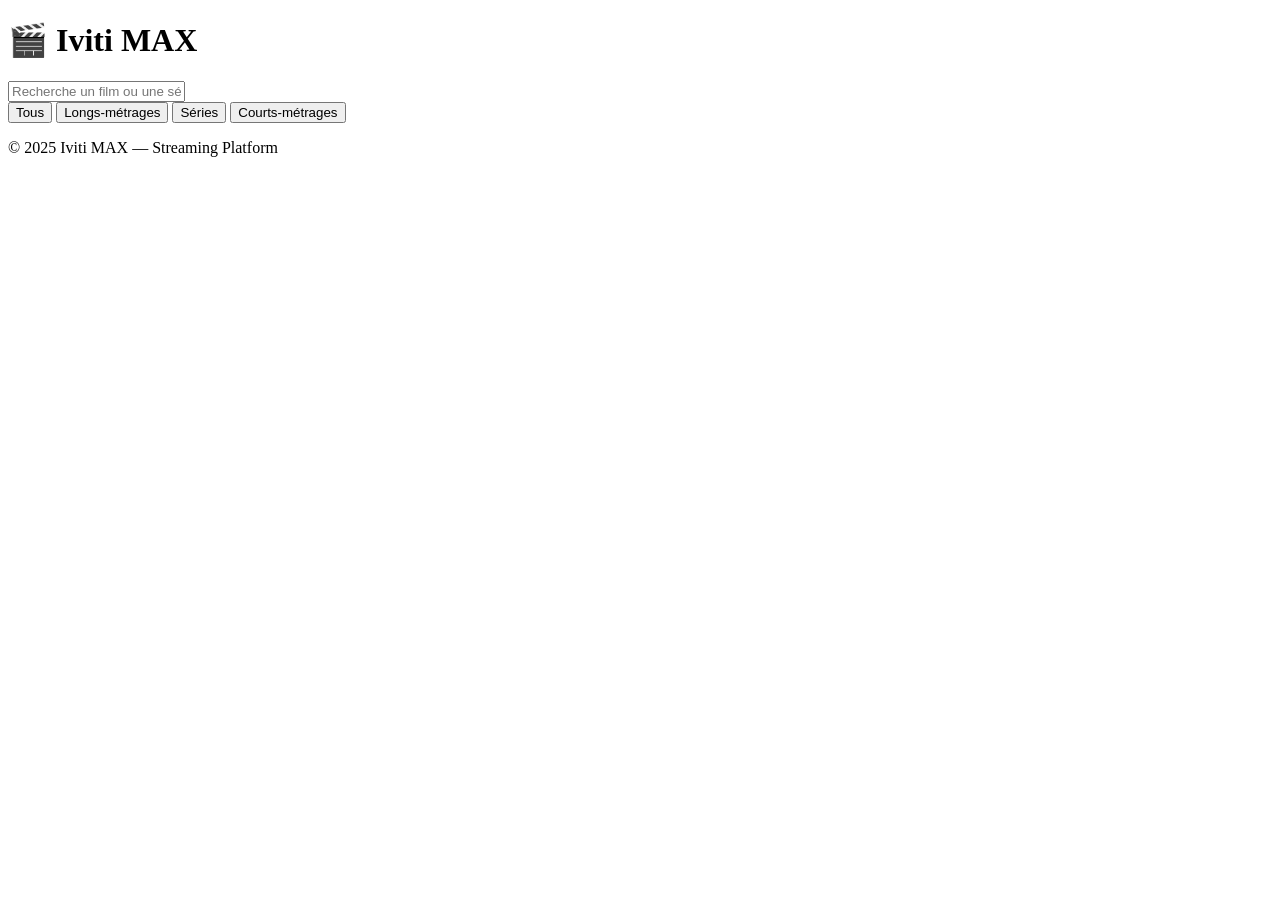
==== index.html @ 322ff8cb "HTML file" ====
<!DOCTYPE html>
<html>
<head>
  <meta charset="UTF-8">
  <title>Iviti MAX</title>
  <link rel="stylesheet" href="style.css">
</head>
<body>

<header>
  <h1>🎬 Iviti <span>MAX</span></h1>
  <input type="text" id="searchInput" placeholder="Recherche un film ou une série...">
</header>

<nav>
  <button onclick="filterBy('All')">Tous</button>
  <button onclick="filterBy('Long-métrage')">Longs-métrages</button>
  <button onclick="filterBy('Série')">Séries</button>
  <button onclick="filterBy('Court-métrage')">Courts-métrages</button>
</nav>

<section id="videosContainer"></section>

<footer>
  <p>© 2025 Iviti MAX — Streaming Platform</p>
</footer>

<script src="app.js"></script>
</body>
</html>
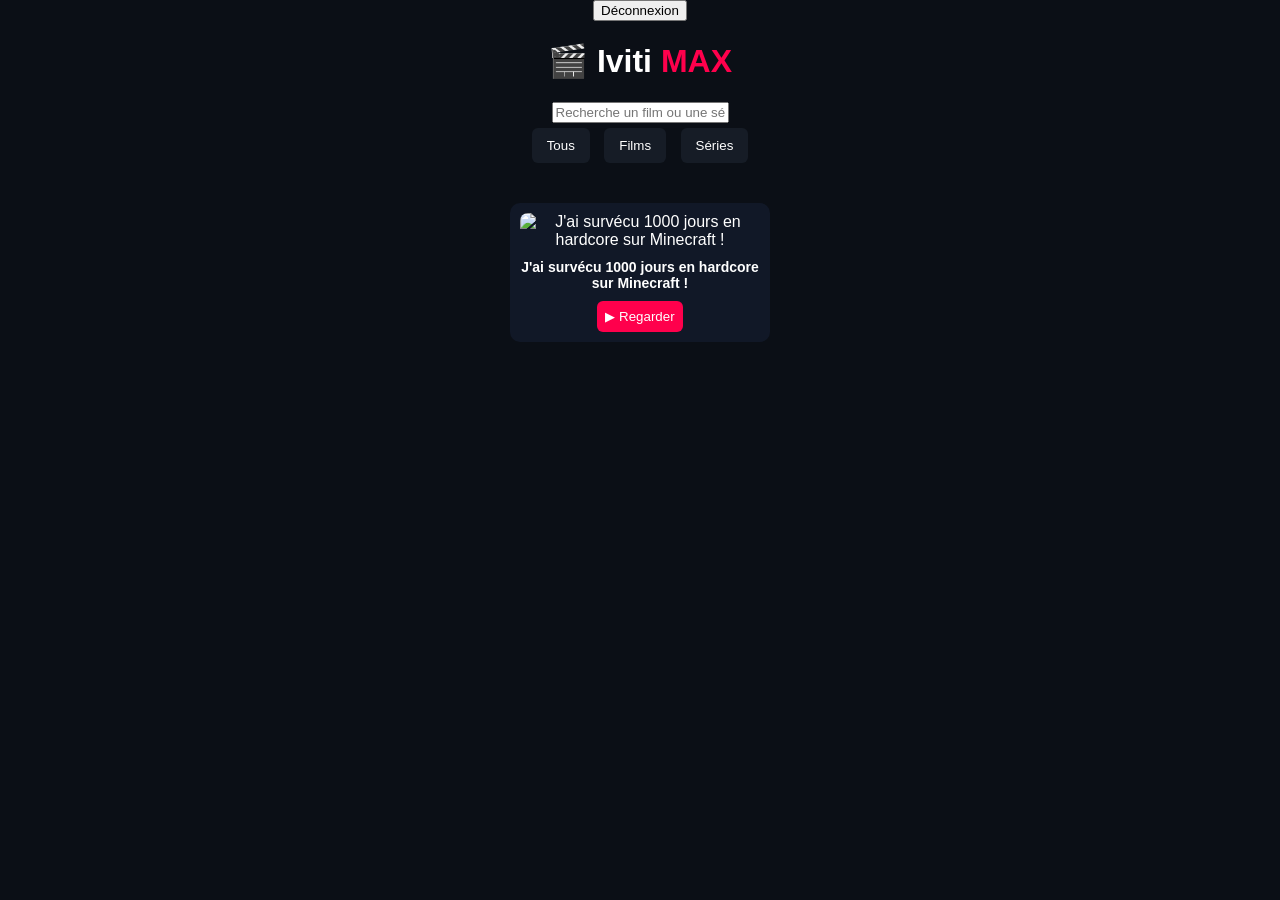
==== commit 74289270: "HTML file" ====
--- a/index.html
+++ b/index.html
@@ -1,30 +1,26 @@
 <!DOCTYPE html>
 <html>
 <head>
-  <meta charset="UTF-8">
-  <title>Iviti MAX</title>
-  <link rel="stylesheet" href="style.css">
+<meta charset="UTF-8">
+<title>Iviti MAX</title>
+<link rel="stylesheet" href="style.css">
 </head>
 <body>
 
-<header>
-  <h1>🎬 Iviti <span>MAX</span></h1>
-  <input type="text" id="searchInput" placeholder="Recherche un film ou une série...">
-</header>
+<button class="logout-btn" onclick="logout()">Déconnexion</button>
+
+<h1>🎬 Iviti <span>MAX</span></h1>
+
+<input type="text" id="searchInput" placeholder="Recherche un film ou une série...">
 
 <nav>
-  <button onclick="filterBy('All')">Tous</button>
-  <button onclick="filterBy('Long-métrage')">Longs-métrages</button>
-  <button onclick="filterBy('Série')">Séries</button>
-  <button onclick="filterBy('Court-métrage')">Courts-métrages</button>
+<button onclick="filterBy('All')">Tous</button>
+<button onclick="filterBy('Film')">Films</button>
+<button onclick="filterBy('Série')">Séries</button>
 </nav>
 
 <section id="videosContainer"></section>
 
-<footer>
-  <p>© 2025 Iviti MAX — Streaming Platform</p>
-</footer>
-
 <script src="app.js"></script>
 </body>
 </html>
--- a/style.css
+++ b/style.css
@@ -0,0 +1,67 @@
+body {
+    font-family: Arial, sans-serif;
+    background: #0b0f16;
+    color: white;
+    margin: 0;
+    text-align: center;
+}
+
+h1 span {
+    color: #ff004c;
+}
+
+header input {
+    width: 60%;
+    padding: 12px;
+    border-radius: 8px;
+    border: none;
+    margin: 15px;
+}
+
+nav button {
+    margin: 5px;
+    padding: 10px 15px;
+    background: #161c26;
+    border: none;
+    color: white;
+    cursor: pointer;
+    border-radius: 6px;
+}
+
+nav button:hover {
+    background: #ff004c;
+}
+
+#videosContainer {
+    display: flex;
+    flex-wrap: wrap;
+    justify-content: center;
+    padding: 20px;
+}
+
+.video-card {
+    background: #111827;
+    width: 240px;
+    margin: 15px;
+    border-radius: 10px;
+    padding: 10px;
+}
+
+.video-card img {
+    width: 100%;
+    border-radius: 8px;
+}
+
+.video-card h3 {
+    font-size: 14px;
+    margin: 10px 0;
+}
+
+.video-card button {
+    padding: 8px;
+    background: #ff004c;
+    border: none;
+    color: white;
+    border-radius: 6px;
+    cursor: pointer;
+}
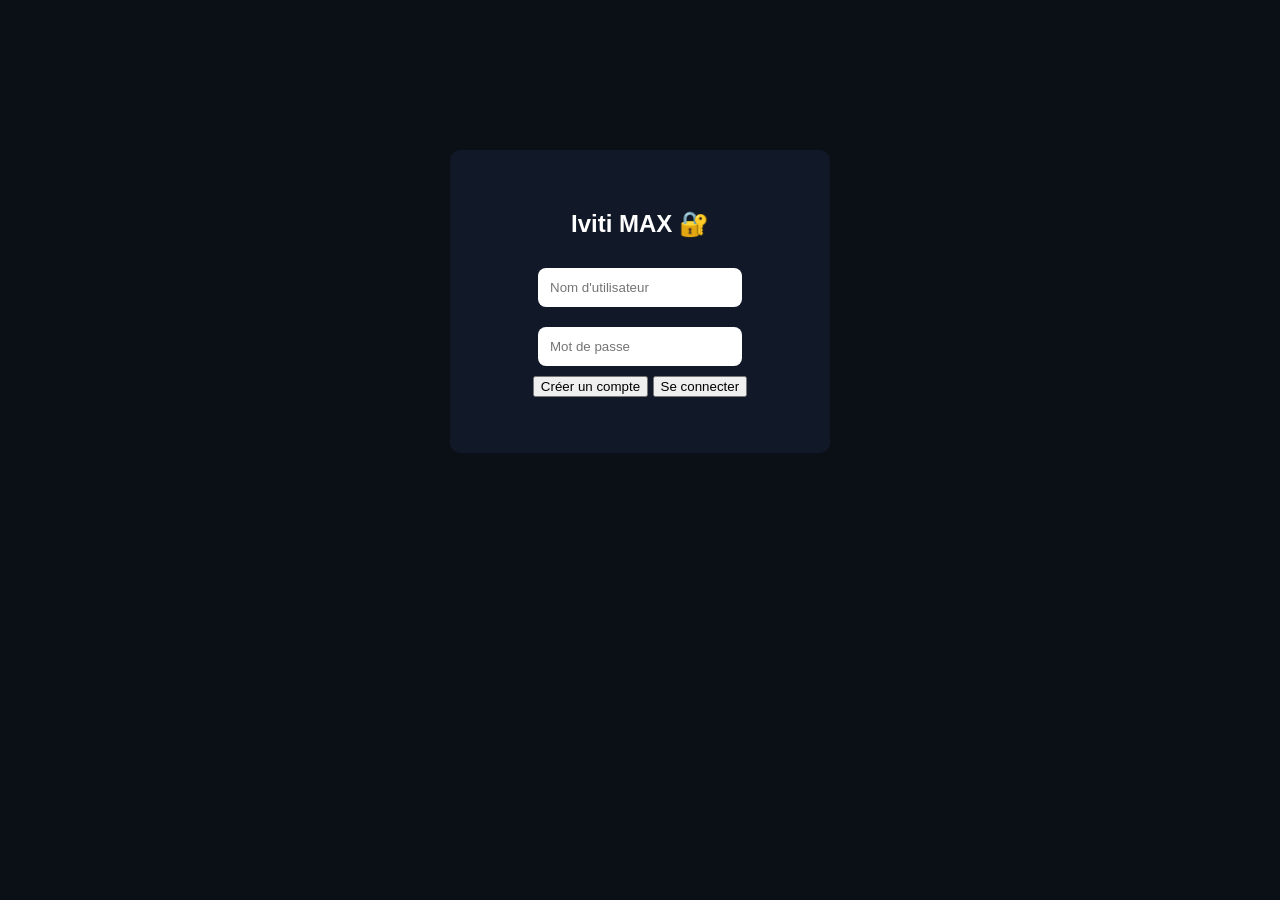
==== commit d8a651f2: "HTML file" ====
--- a/index.html
+++ b/index.html
@@ -7,7 +7,10 @@
 </head>
 <body>
 
-<button class="logout-btn" onclick="logout()">Déconnexion</button>
+<button onclick="logout()">Déconnexion</button>
+<button onclick="window.location='login.html'">
+Connexion / Compte
+</button>
 
 <h1>🎬 Iviti <span>MAX</span></h1>
 
--- a/style.css
+++ b/style.css
@@ -1,67 +1,84 @@
 body {
-    font-family: Arial, sans-serif;
-    background: #0b0f16;
-    color: white;
-    margin: 0;
-    text-align: center;
+background:#0b0f16;
+color:white;
+font-family:Arial;
+text-align:center;
+margin:0;
 }
 
 h1 span {
-    color: #ff004c;
+color:#ff004c;
 }
 
-header input {
-    width: 60%;
-    padding: 12px;
-    border-radius: 8px;
-    border: none;
-    margin: 15px;
+input {
+padding:12px;
+width:60%;
+border-radius:8px;
+border:none;
+margin:10px;
 }
 
 nav button {
-    margin: 5px;
-    padding: 10px 15px;
-    background: #161c26;
-    border: none;
-    color: white;
-    cursor: pointer;
-    border-radius: 6px;
+padding:10px 15px;
+margin:5px;
+border:none;
+background:#161c26;
+color:white;
+border-radius:6px;
+cursor:pointer;
 }
 
 nav button:hover {
-    background: #ff004c;
+background:#ff004c;
 }
 
 #videosContainer {
-    display: flex;
-    flex-wrap: wrap;
-    justify-content: center;
-    padding: 20px;
+display:flex;
+flex-wrap:wrap;
+justify-content:center;
+padding:20px;
 }
 
 .video-card {
-    background: #111827;
-    width: 240px;
-    margin: 15px;
-    border-radius: 10px;
-    padding: 10px;
+background:#111827;
+width:240px;
+margin:15px;
+border-radius:10px;
+padding:10px;
 }
 
 .video-card img {
-    width: 100%;
-    border-radius: 8px;
-}
-
-.video-card h3 {
-    font-size: 14px;
-    margin: 10px 0;
+width:100%;
+border-radius:8px;
 }
 
 .video-card button {
-    padding: 8px;
-    background: #ff004c;
-    border: none;
-    color: white;
-    border-radius: 6px;
-    cursor: pointer;
+padding:8px;
+background:#ff004c;
+border:none;
+color:white;
+border-radius:6px;
+cursor:pointer;
 }
+
+.logout-btn {
+position:absolute;
+top:20px;
+right:20px;
+background:red;
+border:none;
+padding:8px 12px;
+color:white;
+border-radius:6px;
+cursor:pointer;
+}
+
+.auth-box {
+margin-top:150px;
+background:#111827;
+padding:40px;
+width:300px;
+margin-left:auto;
+margin-right:auto;
+border-radius:10px;
+}
